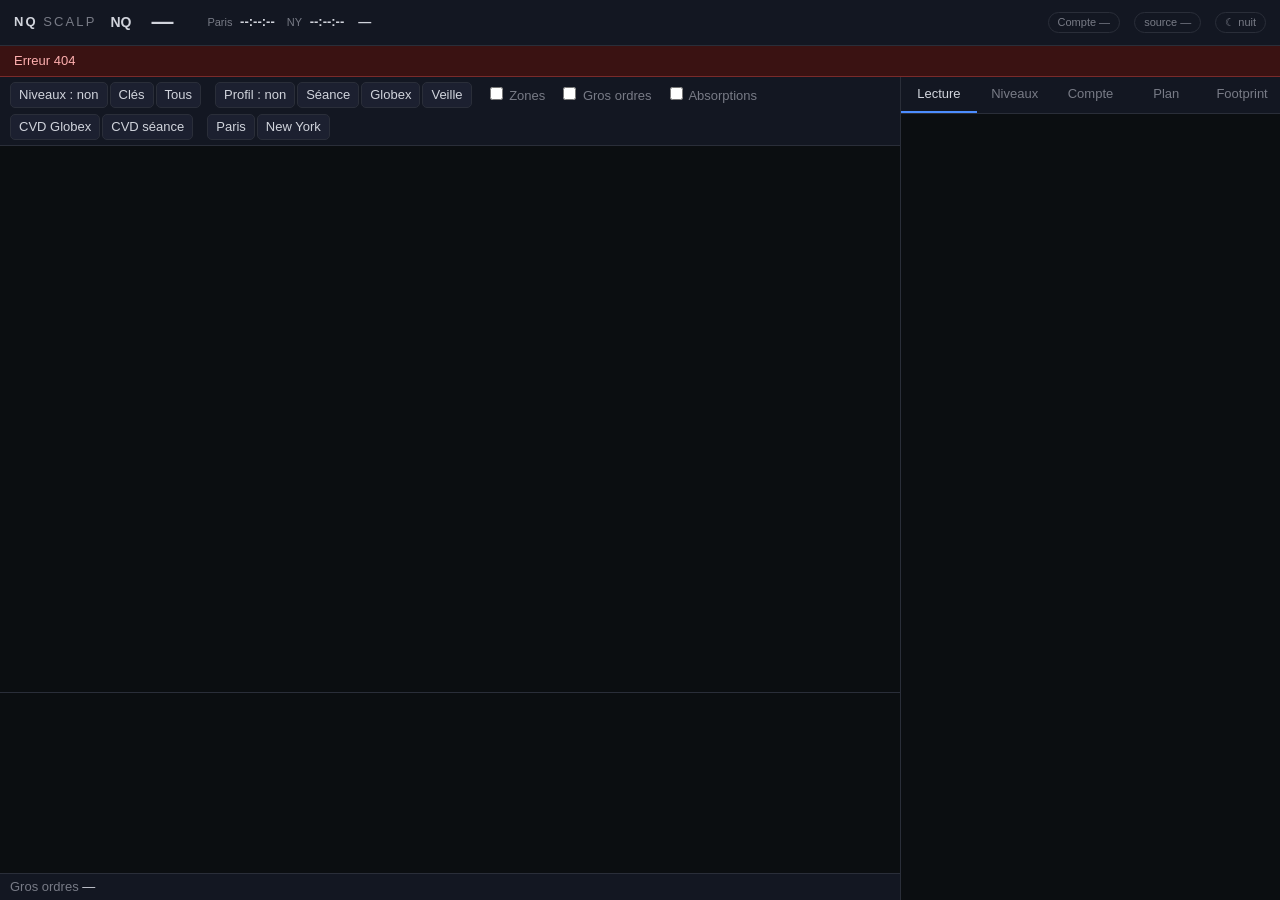
==== nq/web/index.html @ 1209d66d "V0.1 : terminal NQ Scalp (futures Nasdaq-100, scalping, compte Lucid 25K) Nouveau terminal local dan" ====
<!doctype html>
<html lang="fr">
<head>
<meta charset="utf-8">
<meta name="viewport" content="width=device-width, initial-scale=1">
<title>NQ Scalp Terminal</title>
<link rel="icon" href="data:,">
<link rel="stylesheet" href="style.css">
</head>
<body>
<header id="top">
  <div class="brand">NQ<span> SCALP</span></div>
  <div class="contract"><b id="contract">NQ</b><small id="roll"></small></div>
  <div class="price"><b id="price">—</b><small id="atr"></small></div>
  <div class="seg" id="tfs" role="group" aria-label="Unité de temps"></div>
  <div class="clocks" title="Heure de Paris · heure de New York (ET)">
    <span><i>Paris</i> <b id="clkParis">--:--:--</b></span>
    <span><i>NY</i> <b id="clkEt">--:--:--</b></span>
  </div>
  <div class="phase"><b id="phase">—</b><small id="nextMark"></small></div>
  <div class="spacer"></div>
  <button id="acctChip" class="badge" title="État du compte Lucid : marge avant le plancher">Compte —</button>
  <span id="srcBadge" class="badge">source —</span>
  <button id="themeBtn" class="badge" title="Style des bougies : nuit (bleu et blanc) ou classique (vert et rouge)">☾ nuit</button>
</header>
<div id="banner" hidden></div>

<main>
  <section id="chartcol">
    <div id="toolbar">
      <span class="seg" id="lvlMode" title="Niveaux affichés sur le graphique">
        <button data-m="off">Niveaux : non</button><button data-m="key">Clés</button><button data-m="all">Tous</button>
      </span>
      <span class="seg" id="vpMode" title="Profil de volume collé à l'échelle des prix">
        <button data-m="off">Profil : non</button><button data-m="rth">Séance</button><button data-m="gx">Globex</button><button data-m="prev">Veille</button>
      </span>
      <label title="Zones où plusieurs niveaux se superposent"><input type="checkbox" id="optZones"> Zones</label>
      <label title="Gros ordres agressifs (bulles)"><input type="checkbox" id="optBigs"> Gros ordres</label>
      <label title="Absorptions : gros delta contre le sens de la barre"><input type="checkbox" id="optAbs"> Absorptions</label>
      <span class="seg" id="cvdMode" title="Remise à zéro du CVD">
        <button data-m="gx">CVD Globex</button><button data-m="rth">CVD séance</button>
      </span>
      <span class="seg" id="tzMode" title="Fuseau de l'axe du temps">
        <button data-m="paris">Paris</button><button data-m="et">New York</button>
      </span>
    </div>
    <div id="pricewrap">
      <div id="price-chart"></div>
      <canvas id="overlay"></canvas>
      <div id="legend"></div>
    </div>
    <div id="cvd-chart"></div>
    <div id="strip"><span class="muted">Gros ordres</span> <span id="bigstrip">—</span></div>
  </section>

  <aside id="side">
    <nav id="tabs" class="tabs" role="tablist">
      <button data-tab="lecture" class="on">Lecture</button>
      <button data-tab="levels">Niveaux</button>
      <button data-tab="account">Compte</button>
      <button data-tab="plan">Plan</button>
      <button data-tab="fp">Footprint</button>
    </nav>
    <div id="tab-lecture" class="tabpage"></div>
    <div id="tab-levels" class="tabpage" hidden></div>
    <div id="tab-account" class="tabpage" hidden></div>
    <div id="tab-plan" class="tabpage" hidden></div>
    <div id="tab-fp" class="tabpage" hidden></div>
  </aside>
</main>
<div id="toast" hidden></div>

<script src="vendor/lightweight-charts.standalone.production.js"></script>
<script src="util.js"></script>
<script src="chart.js"></script>
<script src="panels.js"></script>
<script src="app.js"></script>
</body>
</html>
---- nq/web/style.css ----
:root{--bg:#0b0e11;--panel:#131722;--panel2:#1a1f2e;--line:#2a2e39;--text:#d1d4dc;--mut:#787b86;--up:#3ddc97;--dn:#ff6b6b;--amb:#ffb300;--acc:#4c8dff;--vw:#ffb300}
*{box-sizing:border-box}
html,body{height:100%;margin:0;background:var(--bg);color:var(--text);font:13px/1.4 -apple-system,Segoe UI,Roboto,Helvetica,Arial,sans-serif}
body{display:flex;flex-direction:column;min-height:560px}
.muted{color:var(--mut)}
small{color:var(--mut);font-weight:400;margin-left:6px}
b{font-weight:600}
button,select,input{background:#1c2030;color:var(--text);border:1px solid var(--line);border-radius:6px;padding:4px 8px;font:inherit}
input{min-width:0}
input:focus,select:focus,button:focus-visible{outline:1px solid var(--acc);outline-offset:0}
button{cursor:pointer}
button:hover{border-color:#3a4052}
button.primary{background:var(--acc);border-color:var(--acc);color:#fff}
button.danger{border-color:#ff6b6b80;color:var(--dn)}
button:disabled{opacity:.45;cursor:not-allowed}

#top{display:flex;flex-wrap:wrap;align-items:center;gap:6px 14px;padding:7px 14px;border-bottom:1px solid var(--line);background:var(--panel)}
.brand{font-weight:800;letter-spacing:.16em;font-size:13px}.brand span{color:var(--mut);font-weight:500}
.contract b{font-size:14px}.contract small{color:var(--amb)}
.price{white-space:nowrap}.price b{font-size:22px;font-variant-numeric:tabular-nums;transition:color .25s}.price b.up{color:var(--up)}.price b.dn{color:var(--dn)}
.clocks{display:flex;gap:12px;font-variant-numeric:tabular-nums}.clocks i{font-style:normal;color:var(--mut);margin-right:4px;font-size:11px}
.phase{white-space:nowrap}
.spacer{flex:1}
.seg{display:inline-flex;gap:2px}.seg button{padding:3px 8px;border-radius:5px}.seg button.on{background:var(--acc);border-color:var(--acc);color:#fff}
.badge{padding:2px 9px;border-radius:999px;font-size:11px;border:1px solid var(--line);color:var(--mut);background:transparent;white-space:nowrap}
.badge.ok{color:var(--up);border-color:#3ddc9760;background:#3ddc9712}.badge.warn{color:var(--amb);border-color:#ffb30080;background:#ffb30015}
.badge.bad{color:var(--dn);border-color:#ff6b6b70;background:#ff6b6b14}.badge.sim{color:#111;background:var(--amb);border-color:var(--amb);font-weight:700}
#banner{padding:6px 14px;background:#3a2a00;color:#ffd27a;border-bottom:1px solid #6b4b00}#banner.bad{background:#3a1212;color:#ffb0b0;border-color:#7a2a2a}

main{flex:1;min-height:0;display:grid;grid-template-columns:minmax(0,1fr) 380px}
#chartcol{display:flex;flex-direction:column;min-width:0;min-height:0}
#toolbar{display:flex;flex-wrap:wrap;gap:6px 14px;align-items:center;padding:5px 10px;border-bottom:1px solid var(--line);background:var(--panel);color:var(--mut)}
#toolbar label{cursor:pointer;white-space:nowrap}
#pricewrap{position:relative;flex:1 1 62%;min-height:240px}
#price-chart{position:absolute;inset:0}
#overlay{position:absolute;inset:0;width:100%;height:100%;pointer-events:none;z-index:3}
#legend{position:absolute;left:10px;top:6px;z-index:4;pointer-events:none;font-size:12px;color:var(--mut);font-variant-numeric:tabular-nums;text-shadow:0 0 4px #000}
#legend b{color:var(--text)}
#cvd-chart{flex:0 0 22%;min-height:110px;border-top:1px solid var(--line);position:relative}
#strip{padding:4px 10px;border-top:1px solid var(--line);background:var(--panel);font-variant-numeric:tabular-nums;white-space:nowrap;overflow:hidden;text-overflow:ellipsis}
#strip .bp{margin-right:12px}

#side{border-left:1px solid var(--line);display:flex;flex-direction:column;min-height:0;background:var(--bg)}
.tabs{display:flex;border-bottom:1px solid var(--line);background:var(--panel)}
.tabs button{flex:1;border:0;border-bottom:2px solid transparent;border-radius:0;background:transparent;padding:8px 4px;color:var(--mut)}
.tabs button.on{color:var(--text);border-bottom-color:var(--acc)}
.tabpage{flex:1;overflow:auto;padding:8px;display:flex;flex-direction:column;gap:8px}
.tabpage[hidden]{display:none}
.card{background:var(--panel);border:1px solid var(--line);border-radius:8px;padding:8px 10px}
.card h2{margin:0 0 6px;font-size:11px;letter-spacing:.06em;text-transform:uppercase;color:#a8acb8;font-weight:600}
.card h2 .badge{float:right;margin-top:-2px}
.grid2{display:grid;grid-template-columns:1fr 1fr;gap:4px 12px}
.kv{display:flex;justify-content:space-between;align-items:baseline;gap:8px;font-variant-numeric:tabular-nums}.kv span:first-child{color:var(--mut);white-space:nowrap}.kv b{text-align:right}
.pos{color:var(--up)}.neg{color:var(--dn)}.amb{color:var(--amb)}
.note{display:grid;grid-template-columns:10px 1fr;gap:8px;padding:5px 0;border-bottom:1px solid #1d2230}.note:last-child{border:0}
.note i{width:8px;height:8px;border-radius:50%;margin-top:5px;background:var(--mut)}
.note.bull i{background:var(--up)}.note.bear i{background:var(--dn)}.note.warn i{background:var(--amb)}.note.info i{background:var(--acc)}
.bar{height:8px;border-radius:4px;background:#222838;position:relative;overflow:hidden;margin:4px 0}
.bar>span{position:absolute;left:0;top:0;bottom:0;border-radius:4px;background:var(--up)}
.bar.warn>span{background:var(--amb)}.bar.bad>span{background:var(--dn)}.bar.acc>span{background:var(--acc)}
.bar>em{position:absolute;top:-2px;bottom:-2px;width:2px;background:#fff9}
.small{font-size:11px;color:var(--mut)}
table{width:100%;border-collapse:collapse;font-variant-numeric:tabular-nums}
th{font-weight:500;color:var(--mut);text-align:right;padding:2px 4px;font-size:11px}th:first-child{text-align:left}
td{padding:2px 4px;text-align:right;border-top:1px solid #1d2230;white-space:nowrap}td:first-child{text-align:left;white-space:normal}
tr.cur td{background:#1e2a44;font-weight:600}
tr.lvl{cursor:pointer}tr.lvl:hover td{background:#1a2030}
.dot{display:inline-block;width:8px;height:8px;border-radius:50%;margin-right:6px}
form.f{display:grid;grid-template-columns:1fr 1fr;gap:6px 8px}
form.f label{display:flex;flex-direction:column;gap:2px;font-size:11px;color:var(--mut)}
form.f label.wide{grid-column:1/3}
form.f input,form.f select{width:100%}
.row{display:flex;gap:6px;align-items:center;flex-wrap:wrap}
.warnbox{border:1px solid #ffb30060;background:#ffb30012;color:#ffd27a;border-radius:6px;padding:6px 8px;margin-top:6px;font-size:12px}
.err{color:var(--dn);font-size:12px;margin-top:4px}
details>summary{cursor:pointer;color:var(--mut);margin-bottom:6px}
.fp td.b{color:var(--up)}.fp td.s{color:var(--dn)}.fp td.p{text-align:center;color:var(--text)}
.fp tr.poc td.p{background:#2a3350;font-weight:700}
.fp td.ib{background:#3ddc9730;font-weight:700}.fp td.is{background:#ff6b6b30;font-weight:700}
#toast{position:fixed;right:16px;bottom:16px;background:#1c2030;border:1px solid var(--line);border-left:3px solid var(--acc);padding:8px 12px;border-radius:6px;z-index:20;max-width:360px}
#toast.bad{border-left-color:var(--dn)}
@media (max-width:1000px){main{grid-template-columns:1fr}#side{border-left:0;border-top:1px solid var(--line);max-height:50vh}}
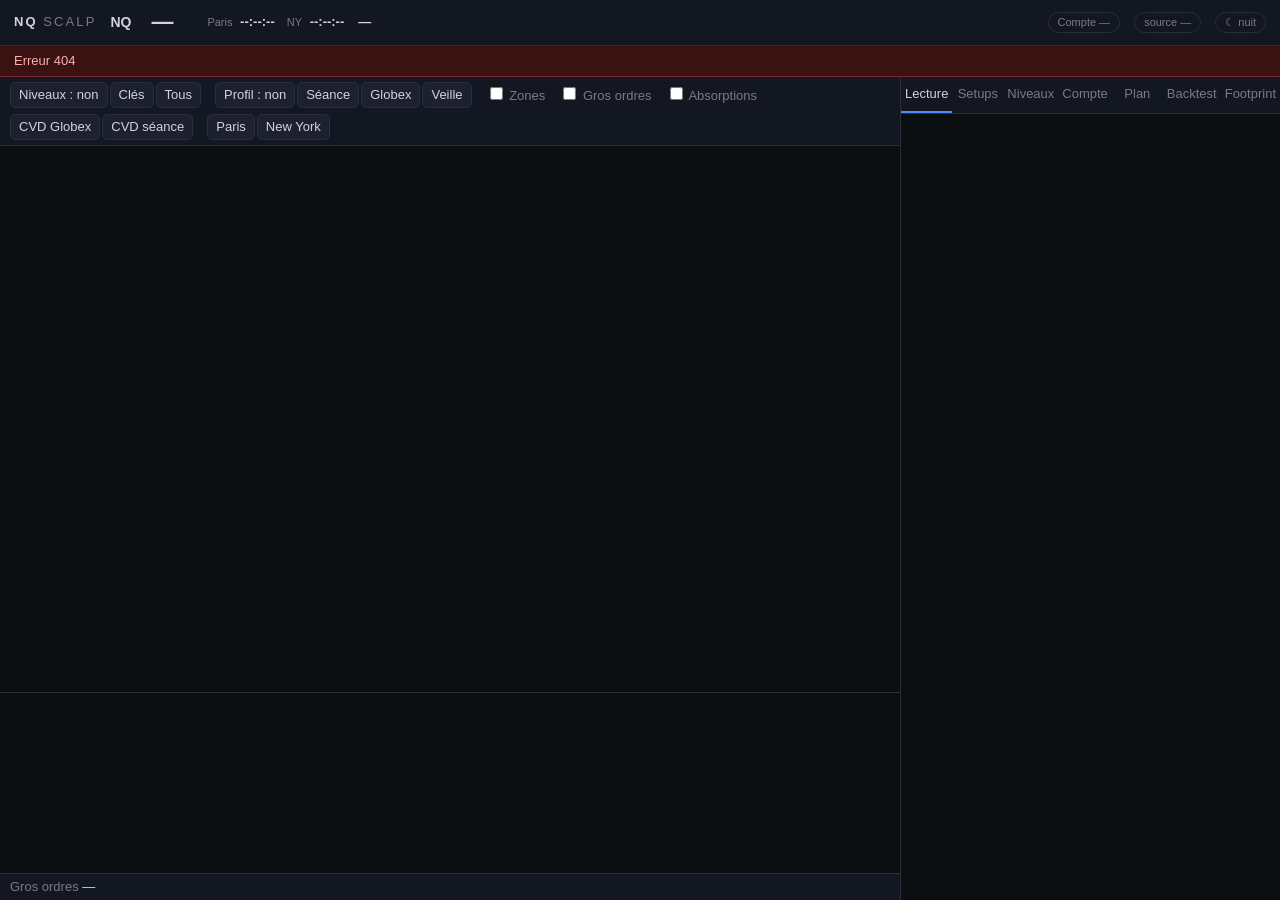
==== commit f7af33b5: "V0.3 : setups de scalping, backtest corrélé aux règles Lucid, enregistreur NinjaTrader - engine/sign" ====
--- a/nq/web/index.html
+++ b/nq/web/index.html
@@ -56,15 +56,19 @@
   <aside id="side">
     <nav id="tabs" class="tabs" role="tablist">
       <button data-tab="lecture" class="on">Lecture</button>
+      <button data-tab="setups">Setups</button>
       <button data-tab="levels">Niveaux</button>
       <button data-tab="account">Compte</button>
       <button data-tab="plan">Plan</button>
+      <button data-tab="backtest">Backtest</button>
       <button data-tab="fp">Footprint</button>
     </nav>
     <div id="tab-lecture" class="tabpage"></div>
+    <div id="tab-setups" class="tabpage" hidden></div>
     <div id="tab-levels" class="tabpage" hidden></div>
     <div id="tab-account" class="tabpage" hidden></div>
     <div id="tab-plan" class="tabpage" hidden></div>
+    <div id="tab-backtest" class="tabpage" hidden></div>
     <div id="tab-fp" class="tabpage" hidden></div>
   </aside>
 </main>
--- a/nq/web/style.css
+++ b/nq/web/style.css
@@ -62,7 +62,7 @@
 .small{font-size:11px;color:var(--mut)}
 table{width:100%;border-collapse:collapse;font-variant-numeric:tabular-nums}
 th{font-weight:500;color:var(--mut);text-align:right;padding:2px 4px;font-size:11px}th:first-child{text-align:left}
-td{padding:2px 4px;text-align:right;border-top:1px solid #1d2230;white-space:nowrap}td:first-child{text-align:left;white-space:normal}
+td{padding:2px 4px;text-align:right;border-top:1px solid #1d2230;white-space:nowrap}td:first-child{text-align:left;white-space:normal;overflow-wrap:anywhere}
 tr.cur td{background:#1e2a44;font-weight:600}
 tr.lvl{cursor:pointer}tr.lvl:hover td{background:#1a2030}
 .dot{display:inline-block;width:8px;height:8px;border-radius:50%;margin-right:6px}
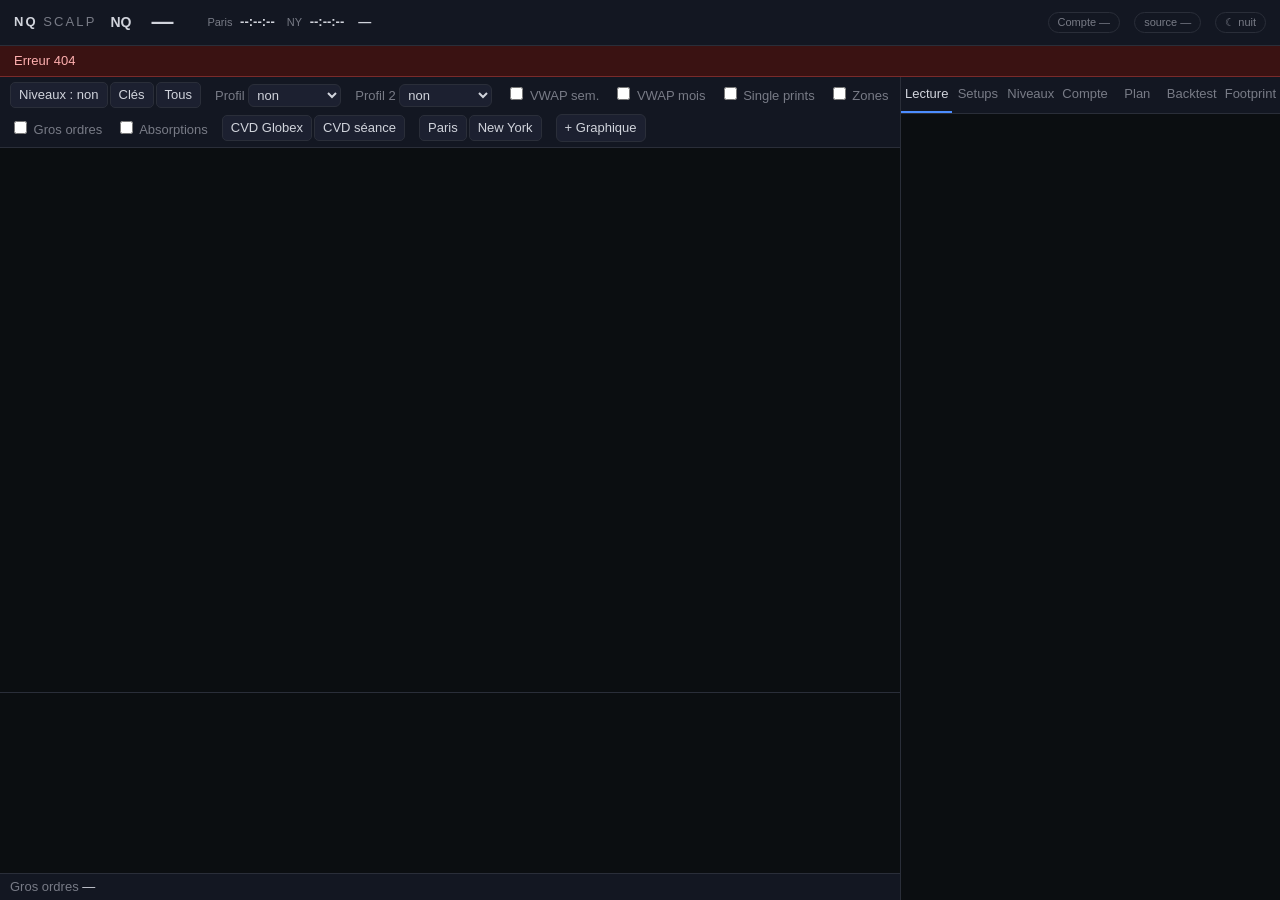
==== commit cc0054fa: "V0.5 : absorptions au prix, profils semaine / mois, second profil, VWAP semaine / mois, POC vierges," ====
--- a/nq/web/index.html
+++ b/nq/web/index.html
@@ -31,18 +31,21 @@
       <span class="seg" id="lvlMode" title="Niveaux affichés sur le graphique">
         <button data-m="off">Niveaux : non</button><button data-m="key">Clés</button><button data-m="all">Tous</button>
       </span>
-      <span class="seg" id="vpMode" title="Profil de volume collé à l'échelle des prix">
-        <button data-m="off">Profil : non</button><button data-m="rth">Séance</button><button data-m="gx">Globex</button><button data-m="prev">Veille</button>
-      </span>
+      <label title="Profil de volume collé à l'échelle des prix (à droite)">Profil <select id="vpSel"><option value="off">non</option><option value="rth">Séance</option><option value="gx">Globex</option><option value="prev">Veille</option><option value="week">Semaine</option><option value="pweek">Sem. préc.</option><option value="month">Mois</option><option value="pmonth">Mois préc.</option></select></label>
+      <label title="Second profil, à gauche, pour lire la journée dans la structure de la semaine ou du mois">Profil 2 <select id="vp2Sel"><option value="off">non</option><option value="rth">Séance</option><option value="gx">Globex</option><option value="prev">Veille</option><option value="week">Semaine</option><option value="pweek">Sem. préc.</option><option value="month">Mois</option><option value="pmonth">Mois préc.</option></select></label>
+      <label title="VWAP ancré au début de la semaine (dimanche 18 h ET), avec sa bande ±1σ"><input type="checkbox" id="optVwapW"> VWAP sem.</label>
+      <label title="VWAP ancré au début du mois, avec sa bande ±1σ"><input type="checkbox" id="optVwapM"> VWAP mois</label>
+      <label title="Single prints et queues (lecture TPO, 30 min) : séance du jour et séances passées non comblées"><input type="checkbox" id="optSingles"> Single prints</label>
       <label title="Zones où plusieurs niveaux se superposent"><input type="checkbox" id="optZones"> Zones</label>
       <label title="Gros ordres agressifs (bulles)"><input type="checkbox" id="optBigs"> Gros ordres</label>
-      <label title="Absorptions : gros delta contre le sens de la barre"><input type="checkbox" id="optAbs"> Absorptions</label>
+      <label title="Absorptions mesurées au prix dans le footprint : trait jusqu'à leur cassure, épaisseur = force"><input type="checkbox" id="optAbs"> Absorptions</label>
       <span class="seg" id="cvdMode" title="Remise à zéro du CVD">
         <button data-m="gx">CVD Globex</button><button data-m="rth">CVD séance</button>
       </span>
       <span class="seg" id="tzMode" title="Fuseau de l'axe du temps">
         <button data-m="paris">Paris</button><button data-m="et">New York</button>
       </span>
+      <button id="addChart" title="Ajouter un graphique (autre unité de temps) sous le graphique principal, 3 au plus">+ Graphique</button>
     </div>
     <div id="pricewrap">
       <div id="price-chart"></div>
@@ -50,6 +53,7 @@
       <div id="legend"></div>
     </div>
     <div id="cvd-chart"></div>
+    <div id="multi" hidden></div>
     <div id="strip"><span class="muted">Gros ordres</span> <span id="bigstrip">—</span></div>
   </section>
 
@@ -78,6 +82,7 @@
 <script src="util.js"></script>
 <script src="chart.js"></script>
 <script src="panels.js"></script>
+<script src="minis.js"></script>
 <script src="app.js"></script>
 </body>
 </html>
--- a/nq/web/style.css
+++ b/nq/web/style.css
@@ -37,6 +37,13 @@
 #legend{position:absolute;left:10px;top:6px;z-index:4;pointer-events:none;font-size:12px;color:var(--mut);font-variant-numeric:tabular-nums;text-shadow:0 0 4px #000}
 #legend b{color:var(--text)}
 #cvd-chart{flex:0 0 22%;min-height:110px;border-top:1px solid var(--line);position:relative}
+#multi{flex:0 0 34%;min-height:170px;display:grid;grid-auto-flow:column;grid-auto-columns:minmax(0,1fr);border-top:1px solid var(--line)}
+#multi[hidden]{display:none}
+.mini{position:relative;display:flex;flex-direction:column;min-width:0;border-left:1px solid var(--line)}.mini:first-child{border-left:0}
+.mini header{display:flex;gap:6px;align-items:center;padding:3px 6px;background:var(--panel);font-size:11px;color:var(--mut)}
+.mini header select{padding:1px 4px;font-size:11px}.mini header button{padding:0 7px;margin-left:auto}
+.mini .mc{flex:1;min-height:0;position:relative}
+#toolbar select{padding:2px 4px}
 #strip{padding:4px 10px;border-top:1px solid var(--line);background:var(--panel);font-variant-numeric:tabular-nums;white-space:nowrap;overflow:hidden;text-overflow:ellipsis}
 #strip .bp{margin-right:12px}
 
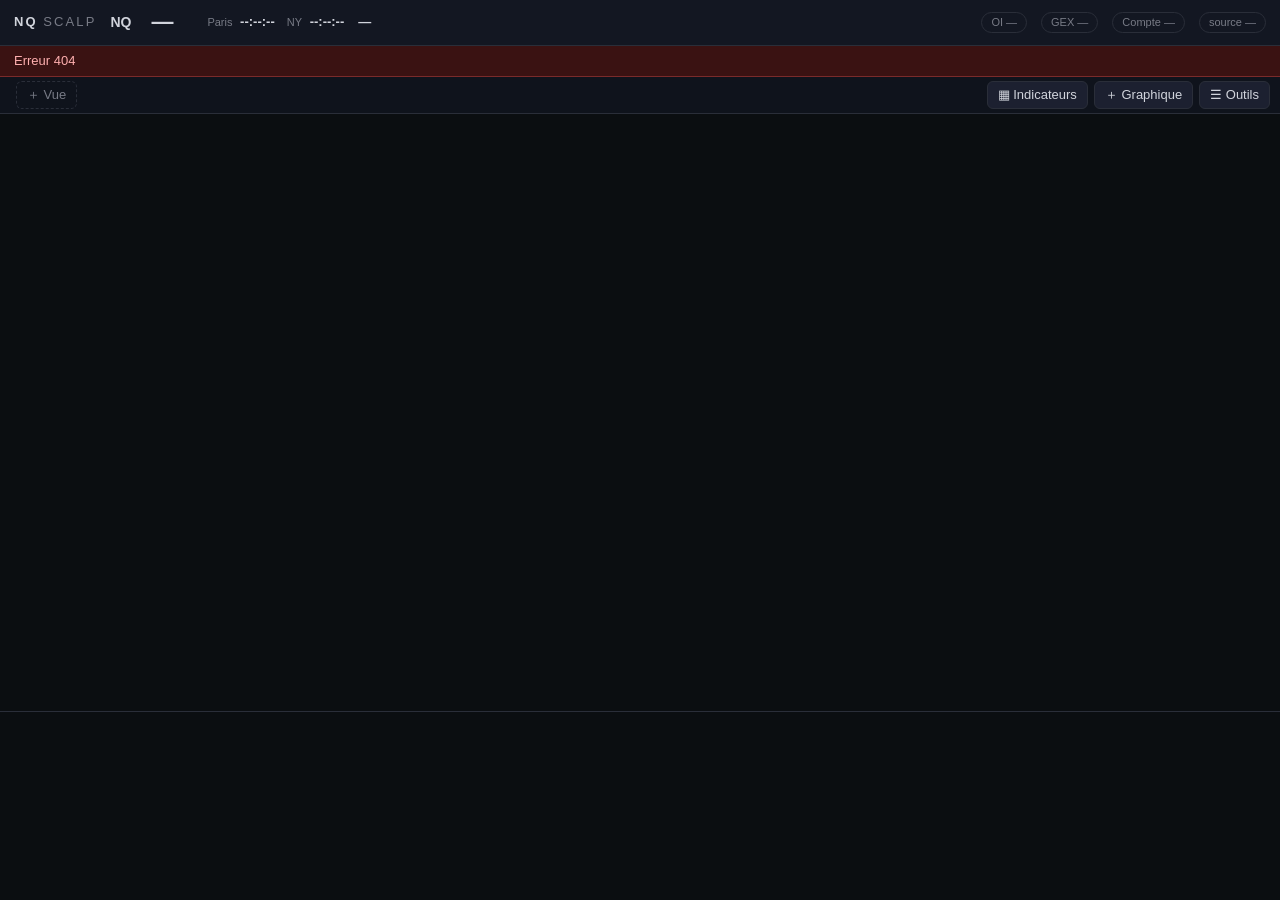
==== commit 080ced37: "V0.6 : vraies données trouvées seules, graphique pleine largeur, vues en onglets, menu d'indicateurs" ====
--- a/nq/web/index.html
+++ b/nq/web/index.html
@@ -19,34 +19,24 @@
   </div>
   <div class="phase"><b id="phase">—</b><small id="nextMark"></small></div>
   <div class="spacer"></div>
+  <button id="oiChip" class="badge" title="Intérêt ouvert du NQ (écrit par NQTickLogger)">OI —</button>
+  <button id="gexChip" class="badge" title="GEX des options (différé) : régime et zéro gamma">GEX —</button>
   <button id="acctChip" class="badge" title="État du compte Lucid : marge avant le plancher">Compte —</button>
-  <span id="srcBadge" class="badge">source —</span>
-  <button id="themeBtn" class="badge" title="Style des bougies : nuit (bleu et blanc) ou classique (vert et rouge)">☾ nuit</button>
+  <button id="srcBadge" class="badge" title="Source des données">source —</button>
 </header>
 <div id="banner" hidden></div>
 
+<nav id="viewbar">
+  <div id="views" role="tablist" aria-label="Vues"></div>
+  <button id="addView" class="ghost" title="Nouvelle vue (copie de la vue active) : autre unité de temps, autres indicateurs">＋ Vue</button>
+  <div class="spacer"></div>
+  <button id="indBtn" title="Choisir ce qui s'affiche sur le graphique de cette vue">▦ Indicateurs</button>
+  <button id="addChart" title="Ajouter un petit graphique (autre unité de temps) sous le graphique principal, 3 au plus">＋ Graphique</button>
+  <button id="drawerBtn" title="Lecture, setups, niveaux, GEX / OI, compte Lucid, plan, backtest, footprint, source">☰ Outils</button>
+</nav>
+
 <main>
   <section id="chartcol">
-    <div id="toolbar">
-      <span class="seg" id="lvlMode" title="Niveaux affichés sur le graphique">
-        <button data-m="off">Niveaux : non</button><button data-m="key">Clés</button><button data-m="all">Tous</button>
-      </span>
-      <label title="Profil de volume collé à l'échelle des prix (à droite)">Profil <select id="vpSel"><option value="off">non</option><option value="rth">Séance</option><option value="gx">Globex</option><option value="prev">Veille</option><option value="week">Semaine</option><option value="pweek">Sem. préc.</option><option value="month">Mois</option><option value="pmonth">Mois préc.</option></select></label>
-      <label title="Second profil, à gauche, pour lire la journée dans la structure de la semaine ou du mois">Profil 2 <select id="vp2Sel"><option value="off">non</option><option value="rth">Séance</option><option value="gx">Globex</option><option value="prev">Veille</option><option value="week">Semaine</option><option value="pweek">Sem. préc.</option><option value="month">Mois</option><option value="pmonth">Mois préc.</option></select></label>
-      <label title="VWAP ancré au début de la semaine (dimanche 18 h ET), avec sa bande ±1σ"><input type="checkbox" id="optVwapW"> VWAP sem.</label>
-      <label title="VWAP ancré au début du mois, avec sa bande ±1σ"><input type="checkbox" id="optVwapM"> VWAP mois</label>
-      <label title="Single prints et queues (lecture TPO, 30 min) : séance du jour et séances passées non comblées"><input type="checkbox" id="optSingles"> Single prints</label>
-      <label title="Zones où plusieurs niveaux se superposent"><input type="checkbox" id="optZones"> Zones</label>
-      <label title="Gros ordres agressifs (bulles)"><input type="checkbox" id="optBigs"> Gros ordres</label>
-      <label title="Absorptions mesurées au prix dans le footprint : trait jusqu'à leur cassure, épaisseur = force"><input type="checkbox" id="optAbs"> Absorptions</label>
-      <span class="seg" id="cvdMode" title="Remise à zéro du CVD">
-        <button data-m="gx">CVD Globex</button><button data-m="rth">CVD séance</button>
-      </span>
-      <span class="seg" id="tzMode" title="Fuseau de l'axe du temps">
-        <button data-m="paris">Paris</button><button data-m="et">New York</button>
-      </span>
-      <button id="addChart" title="Ajouter un graphique (autre unité de temps) sous le graphique principal, 3 au plus">+ Graphique</button>
-    </div>
     <div id="pricewrap">
       <div id="price-chart"></div>
       <canvas id="overlay"></canvas>
@@ -54,28 +44,37 @@
     </div>
     <div id="cvd-chart"></div>
     <div id="multi" hidden></div>
-    <div id="strip"><span class="muted">Gros ordres</span> <span id="bigstrip">—</span></div>
   </section>
 
-  <aside id="side">
+  <aside id="side" hidden>
     <nav id="tabs" class="tabs" role="tablist">
       <button data-tab="lecture" class="on">Lecture</button>
       <button data-tab="setups">Setups</button>
       <button data-tab="levels">Niveaux</button>
+      <button data-tab="gex">GEX / OI</button>
       <button data-tab="account">Compte</button>
       <button data-tab="plan">Plan</button>
       <button data-tab="backtest">Backtest</button>
       <button data-tab="fp">Footprint</button>
+      <button data-tab="source">Source</button>
+      <button id="drawerClose" class="x" title="Fermer">✕</button>
     </nav>
     <div id="tab-lecture" class="tabpage"></div>
     <div id="tab-setups" class="tabpage" hidden></div>
     <div id="tab-levels" class="tabpage" hidden></div>
+    <div id="tab-gex" class="tabpage" hidden></div>
     <div id="tab-account" class="tabpage" hidden></div>
     <div id="tab-plan" class="tabpage" hidden></div>
     <div id="tab-backtest" class="tabpage" hidden></div>
     <div id="tab-fp" class="tabpage" hidden></div>
+    <div id="tab-source" class="tabpage" hidden></div>
   </aside>
 </main>
+
+<div id="indPanel" class="popover" hidden>
+  <div class="pophead"><input id="indFilter" placeholder="Rechercher un indicateur…" autocomplete="off"><button id="indClose" class="x" title="Fermer">✕</button></div>
+  <div id="indBody"></div>
+</div>
 <div id="toast" hidden></div>
 
 <script src="vendor/lightweight-charts.standalone.production.js"></script>
--- a/nq/web/style.css
+++ b/nq/web/style.css
@@ -27,29 +27,48 @@
 .badge.bad{color:var(--dn);border-color:#ff6b6b70;background:#ff6b6b14}.badge.sim{color:#111;background:var(--amb);border-color:var(--amb);font-weight:700}
 #banner{padding:6px 14px;background:#3a2a00;color:#ffd27a;border-bottom:1px solid #6b4b00}#banner.bad{background:#3a1212;color:#ffb0b0;border-color:#7a2a2a}
 
-main{flex:1;min-height:0;display:grid;grid-template-columns:minmax(0,1fr) 380px}
+main{flex:1;min-height:0;display:grid;grid-template-columns:minmax(0,1fr)}
+main.drawer{grid-template-columns:minmax(0,1fr) 400px}
+#viewbar{display:flex;align-items:center;gap:6px;padding:4px 10px;border-bottom:1px solid var(--line);background:#0f131c}
+#views{display:flex;gap:2px;overflow-x:auto;scrollbar-width:thin}
+.vtab{display:inline-flex;align-items:center;gap:6px;padding:4px 10px;border:1px solid transparent;border-radius:6px 6px 0 0;background:transparent;color:var(--mut);white-space:nowrap}
+.vtab.on{background:var(--panel);border-color:var(--line);color:var(--text);border-bottom-color:var(--panel)}
+.vtab small{margin:0;color:var(--mut)}.vtab .vx{opacity:.5;padding:0 2px}.vtab .vx:hover{opacity:1;color:var(--dn)}
+button.ghost{background:transparent;border-style:dashed;color:var(--mut)}
+#viewbar > button{padding:4px 10px}
+#viewbar > button.on{background:var(--acc);border-color:var(--acc);color:#fff}
+.popover{position:fixed;z-index:30;width:340px;max-height:72vh;display:flex;flex-direction:column;background:var(--panel);border:1px solid #3a4052;border-radius:10px;box-shadow:0 12px 40px #000a}
+.popover[hidden]{display:none}
+.pophead{display:flex;gap:6px;padding:8px;border-bottom:1px solid var(--line)}.pophead input{flex:1}
+#indBody{overflow-y:auto;padding:4px 10px 10px;scrollbar-width:thin}
+.isec{border-bottom:1px solid #1d2230;padding:8px 0}.isec:last-child{border:0}
+.isec h3{margin:0 0 6px;font-size:10.5px;letter-spacing:.07em;text-transform:uppercase;color:#a8acb8;font-weight:600}
+.irow{display:flex;align-items:center;gap:8px;padding:3px 2px;border-radius:5px;cursor:pointer;color:var(--text)}.irow:hover{background:#1c2030}
+.irow input{margin:0;width:auto}.irow .sw{width:10px;height:10px;border-radius:2px;flex:0 0 auto}.irow small{margin-left:auto}
+.iseg{display:flex;gap:2px;margin:2px 0 4px}.iseg button{flex:1;padding:3px 4px;font-size:12px}.iseg button.on{background:var(--acc);border-color:var(--acc);color:#fff}
+button.x{background:transparent;border:0;color:var(--mut);padding:2px 8px}button.x:hover{color:var(--text)}
 #chartcol{display:flex;flex-direction:column;min-width:0;min-height:0}
-#toolbar{display:flex;flex-wrap:wrap;gap:6px 14px;align-items:center;padding:5px 10px;border-bottom:1px solid var(--line);background:var(--panel);color:var(--mut)}
-#toolbar label{cursor:pointer;white-space:nowrap}
 #pricewrap{position:relative;flex:1 1 62%;min-height:240px}
 #price-chart{position:absolute;inset:0}
 #overlay{position:absolute;inset:0;width:100%;height:100%;pointer-events:none;z-index:3}
 #legend{position:absolute;left:10px;top:6px;z-index:4;pointer-events:none;font-size:12px;color:var(--mut);font-variant-numeric:tabular-nums;text-shadow:0 0 4px #000}
 #legend b{color:var(--text)}
-#cvd-chart{flex:0 0 22%;min-height:110px;border-top:1px solid var(--line);position:relative}
+#cvd-chart{flex:0 0 24%;min-height:120px;border-top:1px solid var(--line);position:relative}
 #multi{flex:0 0 34%;min-height:170px;display:grid;grid-auto-flow:column;grid-auto-columns:minmax(0,1fr);border-top:1px solid var(--line)}
 #multi[hidden]{display:none}
 .mini{position:relative;display:flex;flex-direction:column;min-width:0;border-left:1px solid var(--line)}.mini:first-child{border-left:0}
 .mini header{display:flex;gap:6px;align-items:center;padding:3px 6px;background:var(--panel);font-size:11px;color:var(--mut)}
 .mini header select{padding:1px 4px;font-size:11px}.mini header button{padding:0 7px;margin-left:auto}
 .mini .mc{flex:1;min-height:0;position:relative}
-#toolbar select{padding:2px 4px}
 #strip{padding:4px 10px;border-top:1px solid var(--line);background:var(--panel);font-variant-numeric:tabular-nums;white-space:nowrap;overflow:hidden;text-overflow:ellipsis}
 #strip .bp{margin-right:12px}
 
 #side{border-left:1px solid var(--line);display:flex;flex-direction:column;min-height:0;background:var(--bg)}
+#side[hidden]{display:none}
 .tabs{display:flex;border-bottom:1px solid var(--line);background:var(--panel)}
-.tabs button{flex:1;border:0;border-bottom:2px solid transparent;border-radius:0;background:transparent;padding:8px 4px;color:var(--mut)}
+.tabs{flex-wrap:nowrap;overflow-x:auto;scrollbar-width:thin}
+.tabs button{flex:0 0 auto;border:0;border-bottom:2px solid transparent;border-radius:0;background:transparent;padding:7px 6px;color:var(--mut);font-size:12px}
+.tabs button.x{flex:0 0 auto}
 .tabs button.on{color:var(--text);border-bottom-color:var(--acc)}
 .tabpage{flex:1;overflow:auto;padding:8px;display:flex;flex-direction:column;gap:8px}
 .tabpage[hidden]{display:none}
